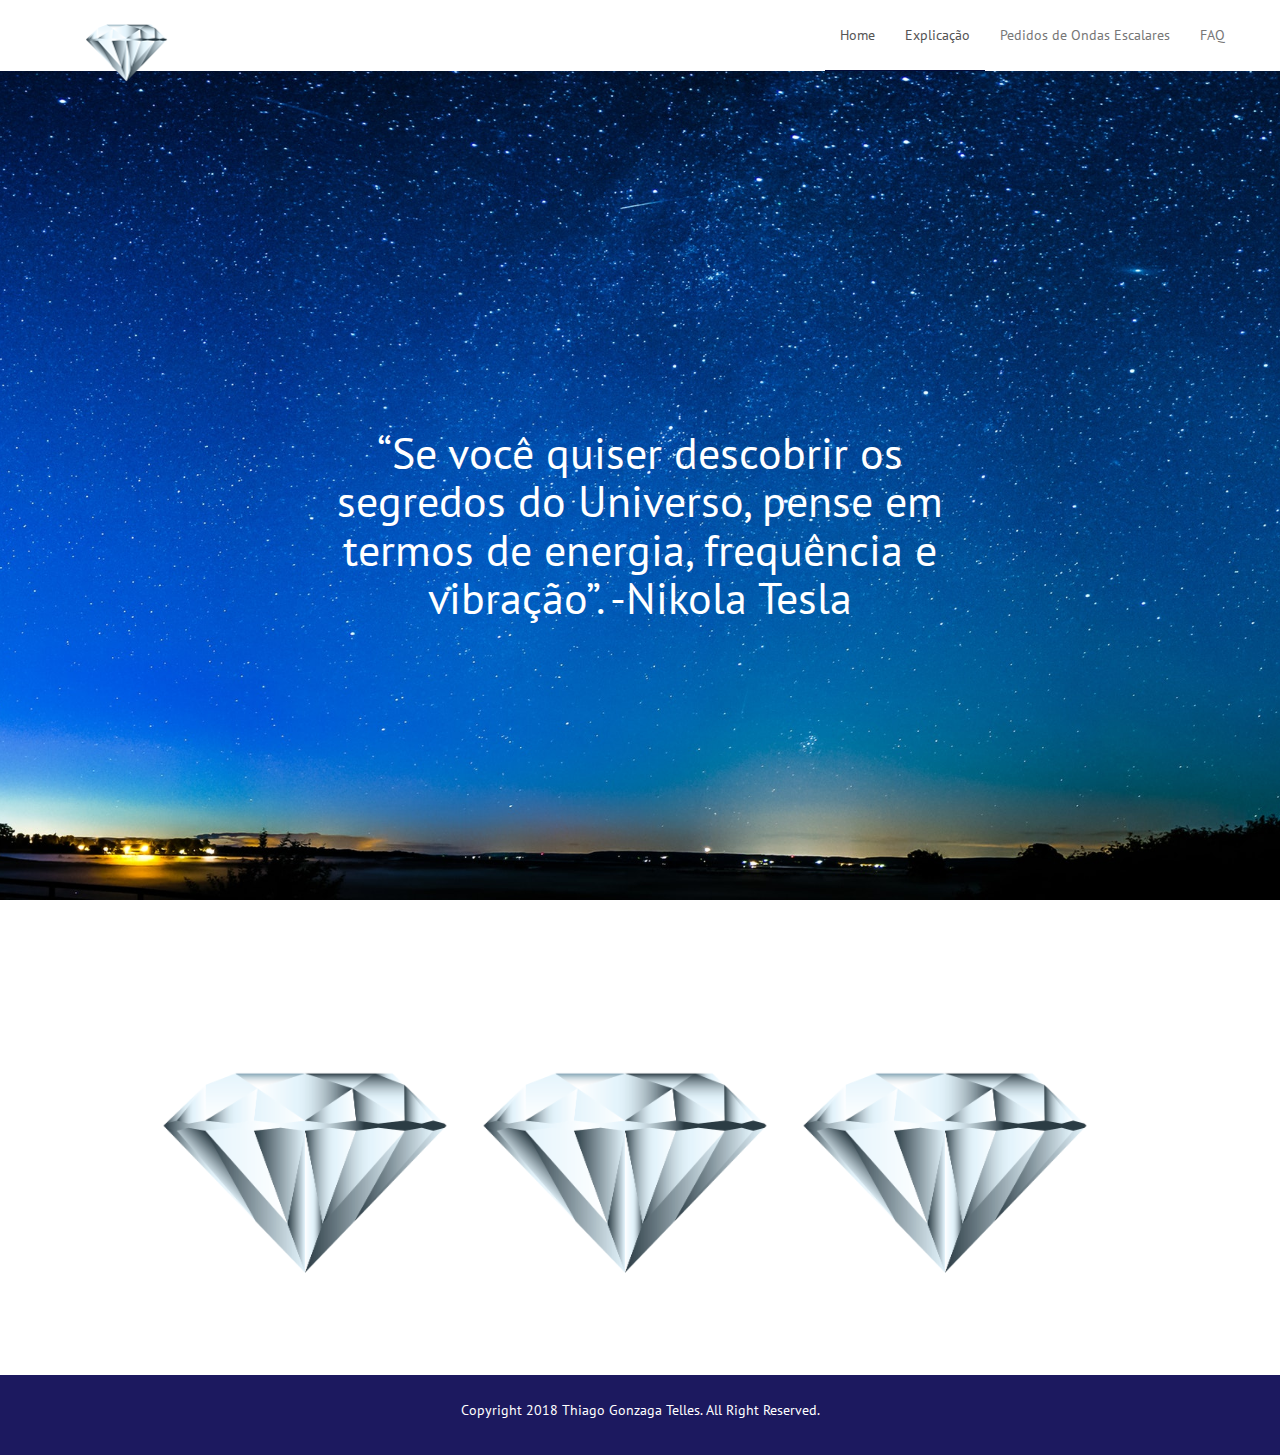
==== index.html @ 1982c59d "Initial commit" ====
<!DOCTYPE html>
<html lang="pt-br">
    <head>
        <meta charset="utf-8">
        <meta http-equiv="X-UA-Compatible" content="IE=edge">
        <meta name="viewport" content="width=device-width, initial-scale=1">
        <meta name="description" content="">
        <meta name="author" content="Thiago Telles">
        <link rel="icon" href="img/favicon.png">
        <title>Amiga Astrea</title>
        <link href='//fonts.googleapis.com/css?family=PT+Sans' rel='stylesheet' type='text/css'>
        <!--CSS Files -->
        <link href="css/font-awesome.min.css" rel="stylesheet">
        <link href="css/bootstrap.min.css" rel="stylesheet">
        <link href="css/animate.css" rel="stylesheet">
        <link href="css/main.css" rel="stylesheet">
    </head>
    <body>
        <!--Header Start-->
        <header id="header">
            <!--Navbar Start -->
            <div id="nav-stick" class="navbar-wrapper">
                <div class="container">
                    <nav class="navbar navbar-default navbar-static-top">
                        <div class="container">
                            <div class="navbar-header ">
                                <button type="button" class="navbar-toggle collapsed" data-toggle="collapse" data-target="#navbar" aria-expanded="false" aria-controls="navbar">
                                <span class="sr-only">Toggle navigation</span>
                                <span class="icon-bar"></span>
                                <span class="icon-bar"></span>
                                <span class="icon-bar"></span>
                                </button>
                                <a class="navbar-brand logo logo-padding" href="index.html"><img src="img/logo.png" alt="Telles"></a>
                            </div>
                            <div id="navbar" class="navbar-collapse collapse">
                                <ul class="nav navbar-nav navbar-right">
                                    <li class="active"><a href="index.html">Home</a></li>
                                    <li class="active"><a href="index.html">Explicação</a></li>
                                    <li><a href="#">Pedidos de Ondas Escalares</a></li>
                                    <li><a href="#">FAQ</a></li>
                                </ul>
                            </div>
                        </div>
                    </nav>
                </div>
            </div>
            <!--Navbar End-->
        </header>
        <!--Header End-->
        <!--Banner Start-->
        <div class="banner m-bot-100">
            <div class="banner-text">
                <h1>“Se você quiser descobrir os segredos do Universo, pense em termos de energia, frequência e vibração”. -Nikola Tesla</h1>
            </div>
            <div class="arrow-up"></div>
        </div>
        <!--Banner End-->
        <main id="main">
            <!--Featured Section start-->
            <div class="container-fluid m-bot-100 featured-section">
                <div class="row">
                    <div class="featured">
                        <div class="col-md-3 featured-img">
                            <a href="#"><img src="img/diamond.png" alt=""></a>
                        </div>
                        <div class="col-md-3 featured-img">
                            <a href="#"><img src="img/diamond.png" alt=""></a>
                        </div>
                        <div class="col-md-3 featured-img">
                            <a href="#"><img src="img/diamond.png" alt=""></a>
                        </div>
                    </div>
                </div>
            </div>
        </main>    
        <!-- Footer Start-->
        <footer id="footer">
            <div class="container">
                <div class="row">
                    <p class="credit text-center">Copyright 2018 Thiago Gonzaga Telles. All Right Reserved.</p>
                </div>
            </div>
        </footer>
        <!-- Footer End-->
        <!-- Scripts -->
        <script src="js/jquery.min.js"></script>
        <script src="js/bootstrap.min.js"></script>
        <script src="js/wow.min.js"></script>
        <script src="js/main.js"></script>
    </body>
</html>
---- css/main.css ----
/* ESTILOS GLOBAIS */
* {
  outline: none; 
  }

.navbar-brand, ul.nav li {
  transition: 0.4s; 
}
body {
  font-family: "PT Sans", sans-serif; 
}
  body p {
    color: #9b9b9b; 
}
h1 {
  font-size: 44px; 
}
a:hover {
  text-decoration: none; 
}
/* Header */
li.active, nav li:hover {
  border-bottom: 1px solid #050c38;
  transition: 0s; 
}
.navbar-default .navbar-nav > .active > a, .navbar-default .navbar-nav > .active > a:focus, .navbar-default .navbar-nav > .active > a:hover {
  background-color: transparent; 
}
ul.nav li {
  padding: 10px 0; 
  }
.arrow-up {
  width: 0;
  height: 0;
  border-left: 30px solid transparent;
  border-right: 30px solid transparent;
  border-bottom: 30px solid #fff;
  margin: 0 auto;
  position: absolute;
  bottom: 0;
  left: 0;
  right: 0;
  text-align: center;
  display: block; 
}
.banner {
  position: relative;
  background-image: url("../img/banner.jpg");
  background-size: cover;
  background-attachment: fixed;
  background-repeat: no-repeat;
  background-position: 50% 50%;
  height: 100vh; 
}
  .banner-text {
    text-align: center;
    color: #fff;
    position: absolute;
    top: 50%;
    left: 50%;
    transform: translate(-50%, -50%); 
}
.navbar-default {
  background: #fff;
  margin-bottom: 0;
  border: none; 
}
.sticky {
  position: fixed;
  width: 100%;
  transition: 0.4s; 
}
#nav-stick {
  background: #fff;
  width: 100%;
  z-index: 99; 
}
.zero-padding {
  padding: 0 !important; 
}
.logo-padding {
  padding-top: 24px; 
}
.m-bot-100 {
  margin-bottom: 100px; 
}
/* Featured Block */
.featured-item:before {
  content: '';
  position: absolute;
  height: 80%;
  width: 1px;
  background: #f41434;
  left: 0; 
}
.featured-img img {
  position: relative;
  width: 100%;
  left: 50%;
}
/* Input Styles */
.form {
  width: 100%;
  padding: 10px;
  background: transparent;
  border: 1px solid #e1e1e1;
  margin-bottom: 12px;
  color: #727272 !important;
  font-size: 13px;
  -webkit-transition: all 0.4s;
  -moz-transition: all 0.4s;
  transition: all 0.4s; 
}
.textarea {
  height: 200px;
  max-height: 200px;
  max-width: 100%; 
}
.form-btn {
  display: block;
  padding: 10px 30px;
  color: #fff;
  background: #BA0000;
  border: none;
  border-radius: 40px;
  outline: none;
  -webkit-transition: all 0.3s;
  -moz-transition: all 0.3s;
  transition: all 0.3s;
  margin: auto; 
}
  .form-btn:active {
    opacity: 0.9; 
}
center {
  margin-top: 330px; 
}
input {
  position: relative;
  z-index: 9999; 
}
.icones-sociais{
    text-align: center;
}
.icones-sociais li {
    display: inline-block;
}
.icones-sociais img{
    width: 64px;
    height: 64px;
    display: block;
}
/*Footer */
footer#footer {
  background: #1c195f;
  padding: 25px 0; 
}
  footer#footer p {
    color: #fff; 
}
/* RESPONSIVE CSS */
@media (min-width: 991px) {
  .featured-list {
    width: 65%; } }

@media (max-width: 767px) {
  .logo-padding {
    padding-top: 15px !important; }
  li.active, nav li:hover {
    border-bottom: 1px solid #fff;
    transition: 0s !important;
    background: #050c38;
    border-radius: 4px;
    color: #fff; }
  ul.nav a:hover, .nav .active a {
    color: #fff !important; }
  ul.nav li {
    padding: 0; } }

@media (max-width: 1300px) {
  .featured-list {
    padding: 20px 0 0; } }

@media (max-width: 991px) {
  .featured-img {
    margin-bottom: 100px; }
    .featured-img img {
      position: static;
      width: 100%; }
      .featured-img img:before {
        left: 70px;
        z-index: -1; }
  .featured-list {
    margin-top: 40px;
    margin-left: 13px;
    padding: 0; }
  .banner .banner-text {
    width: 90%; }
  .desc {
    overflow: hidden; }
  .icon {
    position: static;
    float: left;
    margin-right: 30px; }
  .featured:before {
    position: static; }
  .featured-item:before {
    left: 70px;
    z-index: -1;
    top: 10px; 
  } 
}
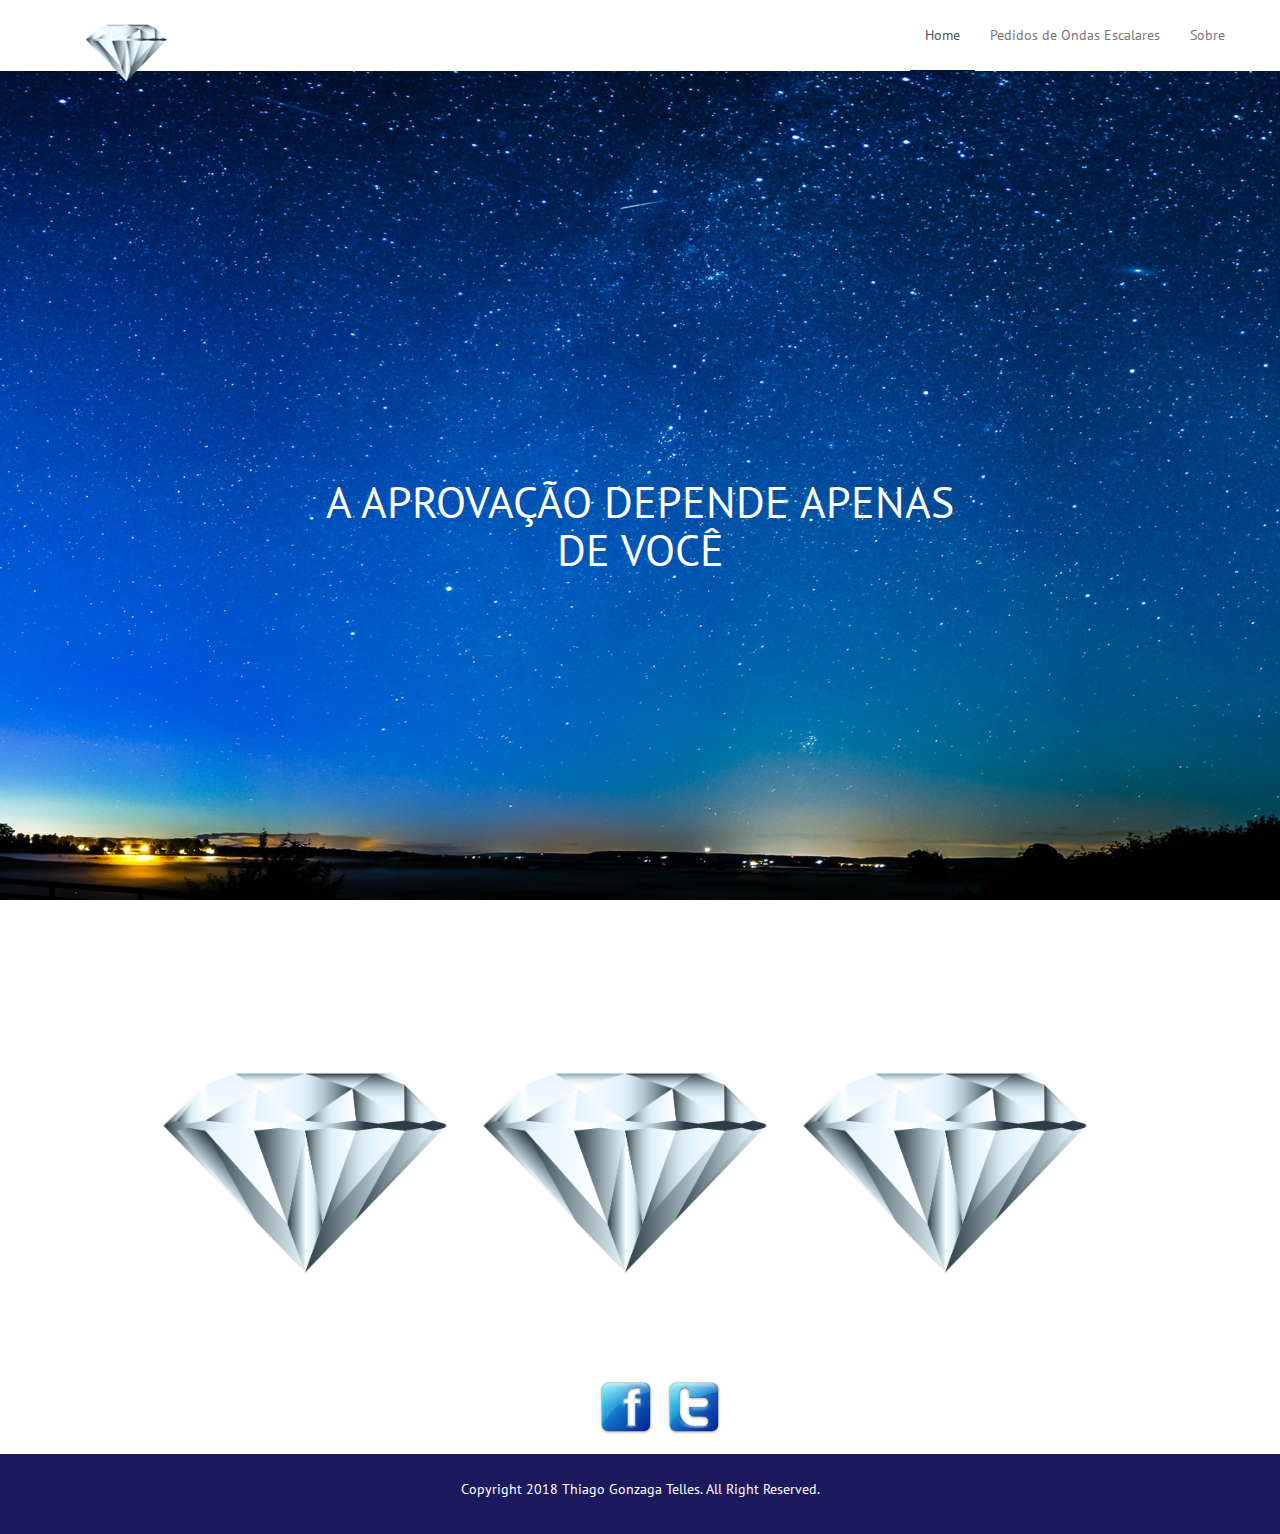
==== commit 696982f1: "comit" ====
--- a/index.html
+++ b/index.html
@@ -7,7 +7,7 @@
         <meta name="description" content="">
         <meta name="author" content="Thiago Telles">
         <link rel="icon" href="img/favicon.png">
-        <title>Amiga Astrea</title>
+        <title>Valmir Hernandes</title>
         <link href='//fonts.googleapis.com/css?family=PT+Sans' rel='stylesheet' type='text/css'>
         <!--CSS Files -->
         <link href="css/font-awesome.min.css" rel="stylesheet">
@@ -35,9 +35,8 @@
                             <div id="navbar" class="navbar-collapse collapse">
                                 <ul class="nav navbar-nav navbar-right">
                                     <li class="active"><a href="index.html">Home</a></li>
-                                    <li class="active"><a href="index.html">Explicação</a></li>
                                     <li><a href="#">Pedidos de Ondas Escalares</a></li>
-                                    <li><a href="#">FAQ</a></li>
+                                    <li><a href="#">Sobre</a></li>
                                 </ul>
                             </div>
                         </div>
@@ -50,7 +49,7 @@
         <!--Banner Start-->
         <div class="banner m-bot-100">
             <div class="banner-text">
-                <h1>“Se você quiser descobrir os segredos do Universo, pense em termos de energia, frequência e vibração”. -Nikola Tesla</h1>
+                <h1>A APROVAÇÃO DEPENDE APENAS DE VOCÊ</h1>
             </div>
             <div class="arrow-up"></div>
         </div>
@@ -72,6 +71,16 @@
                     </div>
                 </div>
             </div>
+            <nav>
+                <ul class="icones-sociais">
+                    <li>
+                        <a href="#" class="facebook"><img src="img/facebook.png"></a>
+                    </li>
+                     <li>
+                        <a href="#" class="twitter"><img src="img/twitter.png"></a>
+                    </li>
+                </ul>
+            </nav>
         </main>    
         <!-- Footer Start-->
         <footer id="footer">
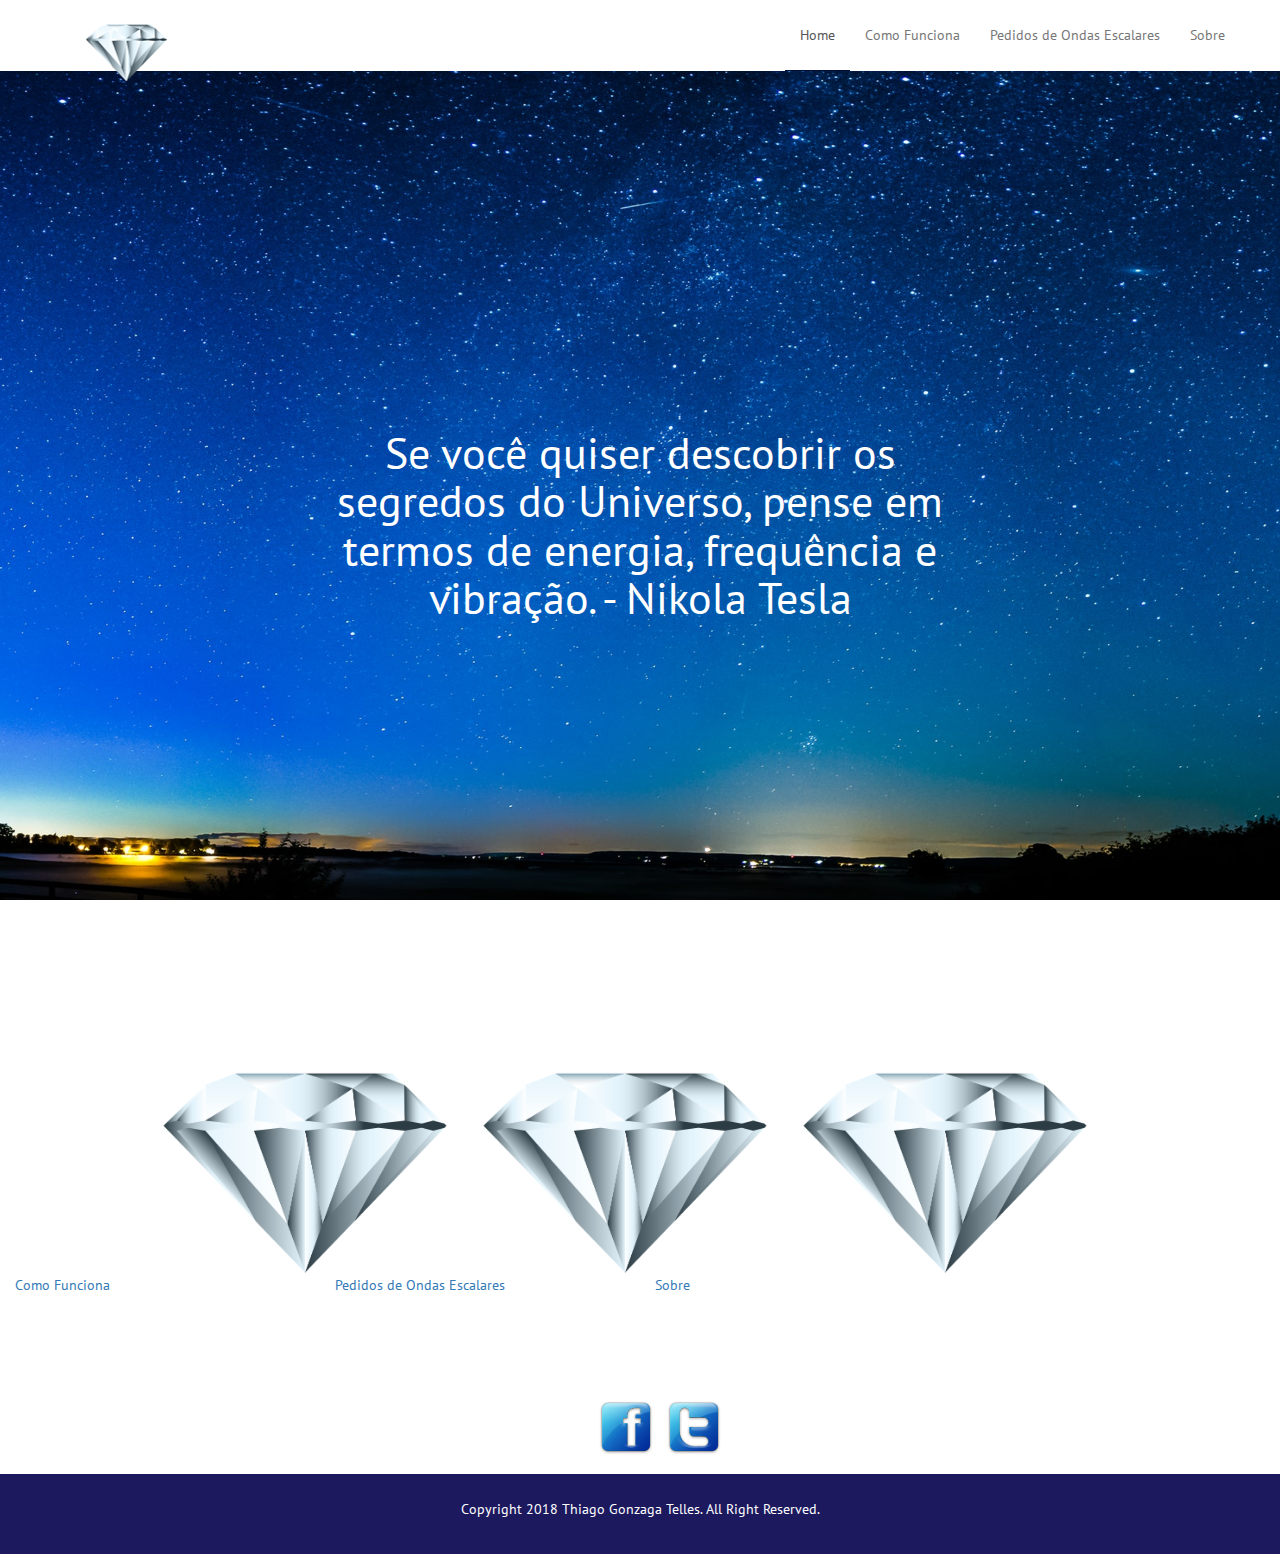
==== commit 6392edba: "pedido" ====
--- a/index.html
+++ b/index.html
@@ -7,7 +7,7 @@
         <meta name="description" content="">
         <meta name="author" content="Thiago Telles">
         <link rel="icon" href="img/favicon.png">
-        <title>Valmir Hernandes</title>
+        <title>Astrea Ressonância Harmônica</title>
         <link href='//fonts.googleapis.com/css?family=PT+Sans' rel='stylesheet' type='text/css'>
         <!--CSS Files -->
         <link href="css/font-awesome.min.css" rel="stylesheet">
@@ -35,6 +35,7 @@
                             <div id="navbar" class="navbar-collapse collapse">
                                 <ul class="nav navbar-nav navbar-right">
                                     <li class="active"><a href="index.html">Home</a></li>
+                                    <li><a href="#">Como Funciona</a></li>
                                     <li><a href="#">Pedidos de Ondas Escalares</a></li>
                                     <li><a href="#">Sobre</a></li>
                                 </ul>
@@ -49,7 +50,7 @@
         <!--Banner Start-->
         <div class="banner m-bot-100">
             <div class="banner-text">
-                <h1>A APROVAÇÃO DEPENDE APENAS DE VOCÊ</h1>
+                <h1>Se você quiser descobrir os segredos do Universo, pense em termos de energia, frequência e vibração. - Nikola Tesla</h1>
             </div>
             <div class="arrow-up"></div>
         </div>
@@ -60,13 +61,13 @@
                 <div class="row">
                     <div class="featured">
                         <div class="col-md-3 featured-img">
-                            <a href="#"><img src="img/diamond.png" alt=""></a>
+                            <a href="#"><img src="img/diamond.png" alt="Como Funciona">Como Funciona</a>
                         </div>
                         <div class="col-md-3 featured-img">
-                            <a href="#"><img src="img/diamond.png" alt=""></a>
+                            <a href="#"><img src="img/diamond.png" alt="Pedidos de Ondas Escalares">Pedidos de Ondas Escalares</a>
                         </div>
                         <div class="col-md-3 featured-img">
-                            <a href="#"><img src="img/diamond.png" alt=""></a>
+                            <a href="#"><img src="img/diamond.png" alt="Sobre">Sobre</a>
                         </div>
                     </div>
                 </div>
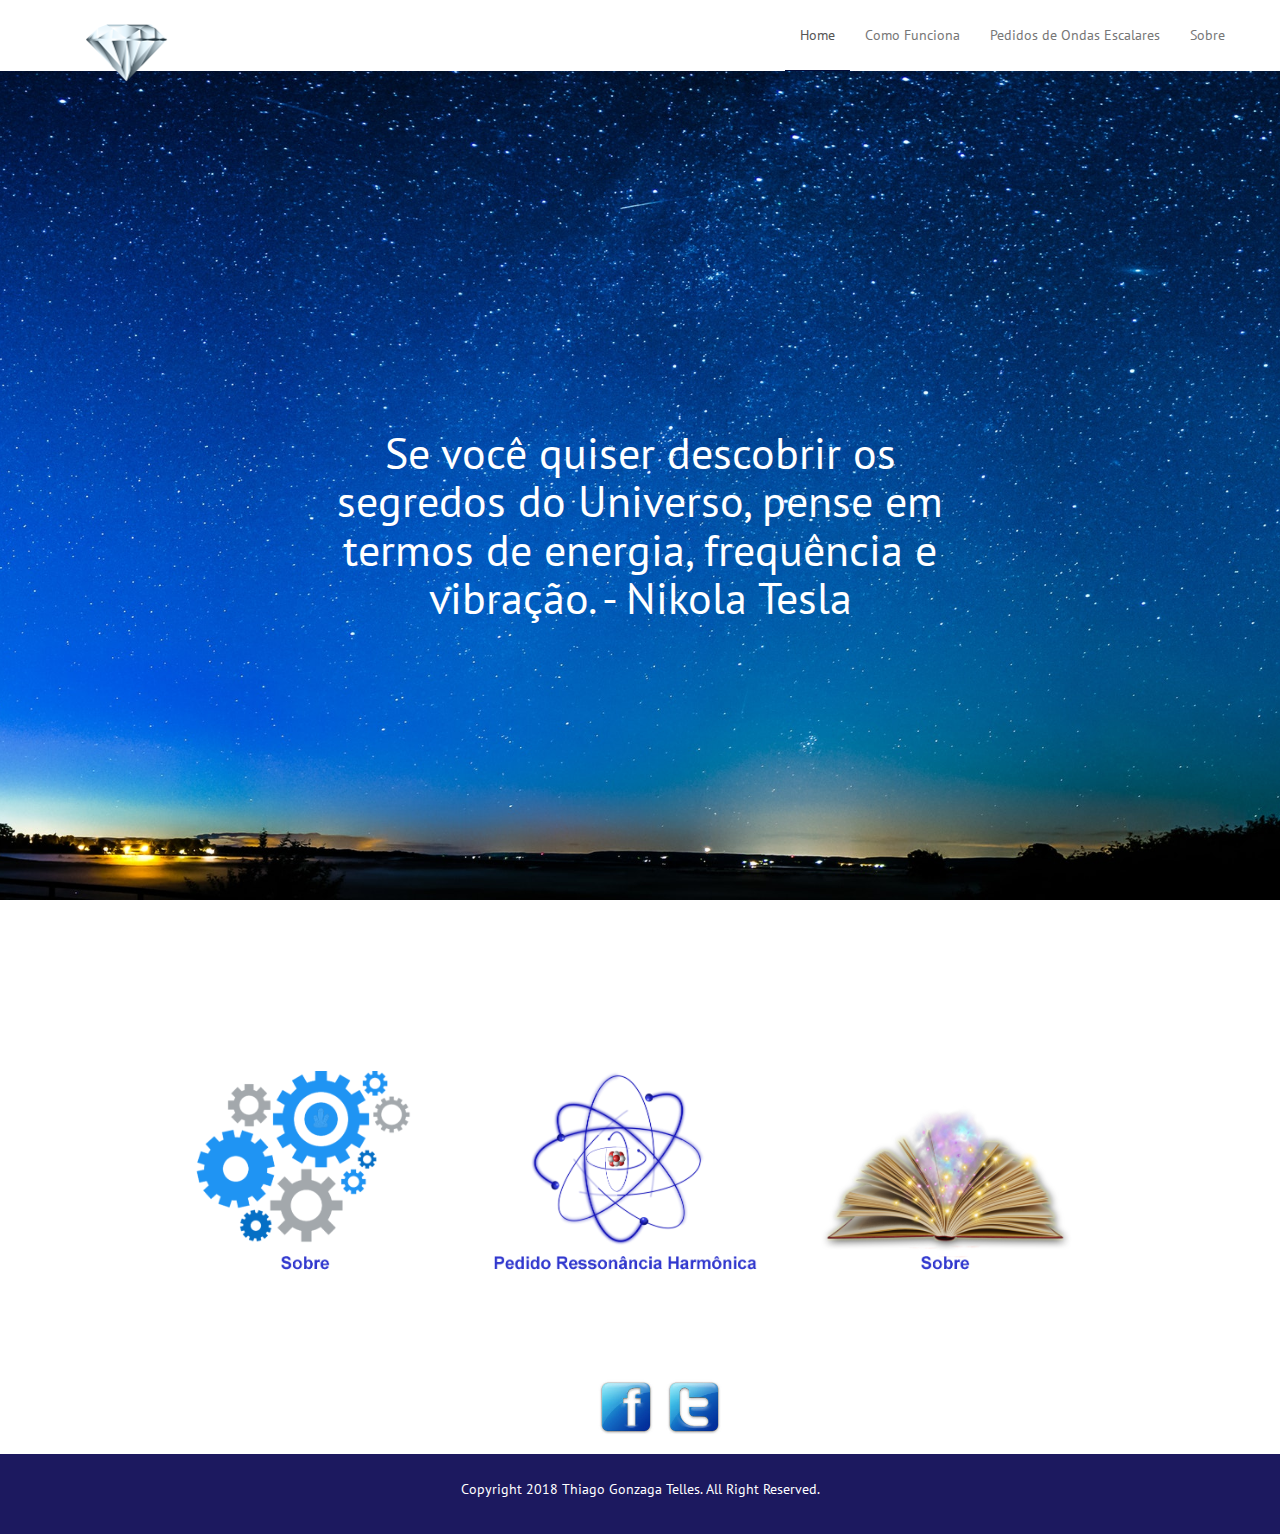
==== commit 9a7e2141: "icones" ====
--- a/index.html
+++ b/index.html
@@ -61,13 +61,13 @@
                 <div class="row">
                     <div class="featured">
                         <div class="col-md-3 featured-img">
-                            <a href="#"><img src="img/diamond.png" alt="Como Funciona">Como Funciona</a>
+                            <a href="#"><img src="img/como.png" alt="Como Funciona"></a>
                         </div>
                         <div class="col-md-3 featured-img">
-                            <a href="#"><img src="img/diamond.png" alt="Pedidos de Ondas Escalares">Pedidos de Ondas Escalares</a>
+                            <a href="#"><img src="img/atomo.png" alt="Pedidos de Ondas Escalares"></a>
                         </div>
                         <div class="col-md-3 featured-img">
-                            <a href="#"><img src="img/diamond.png" alt="Sobre">Sobre</a>
+                            <a href="#"><img src="img/livro.png" alt="Sobre"><right></right></a>
                         </div>
                     </div>
                 </div>
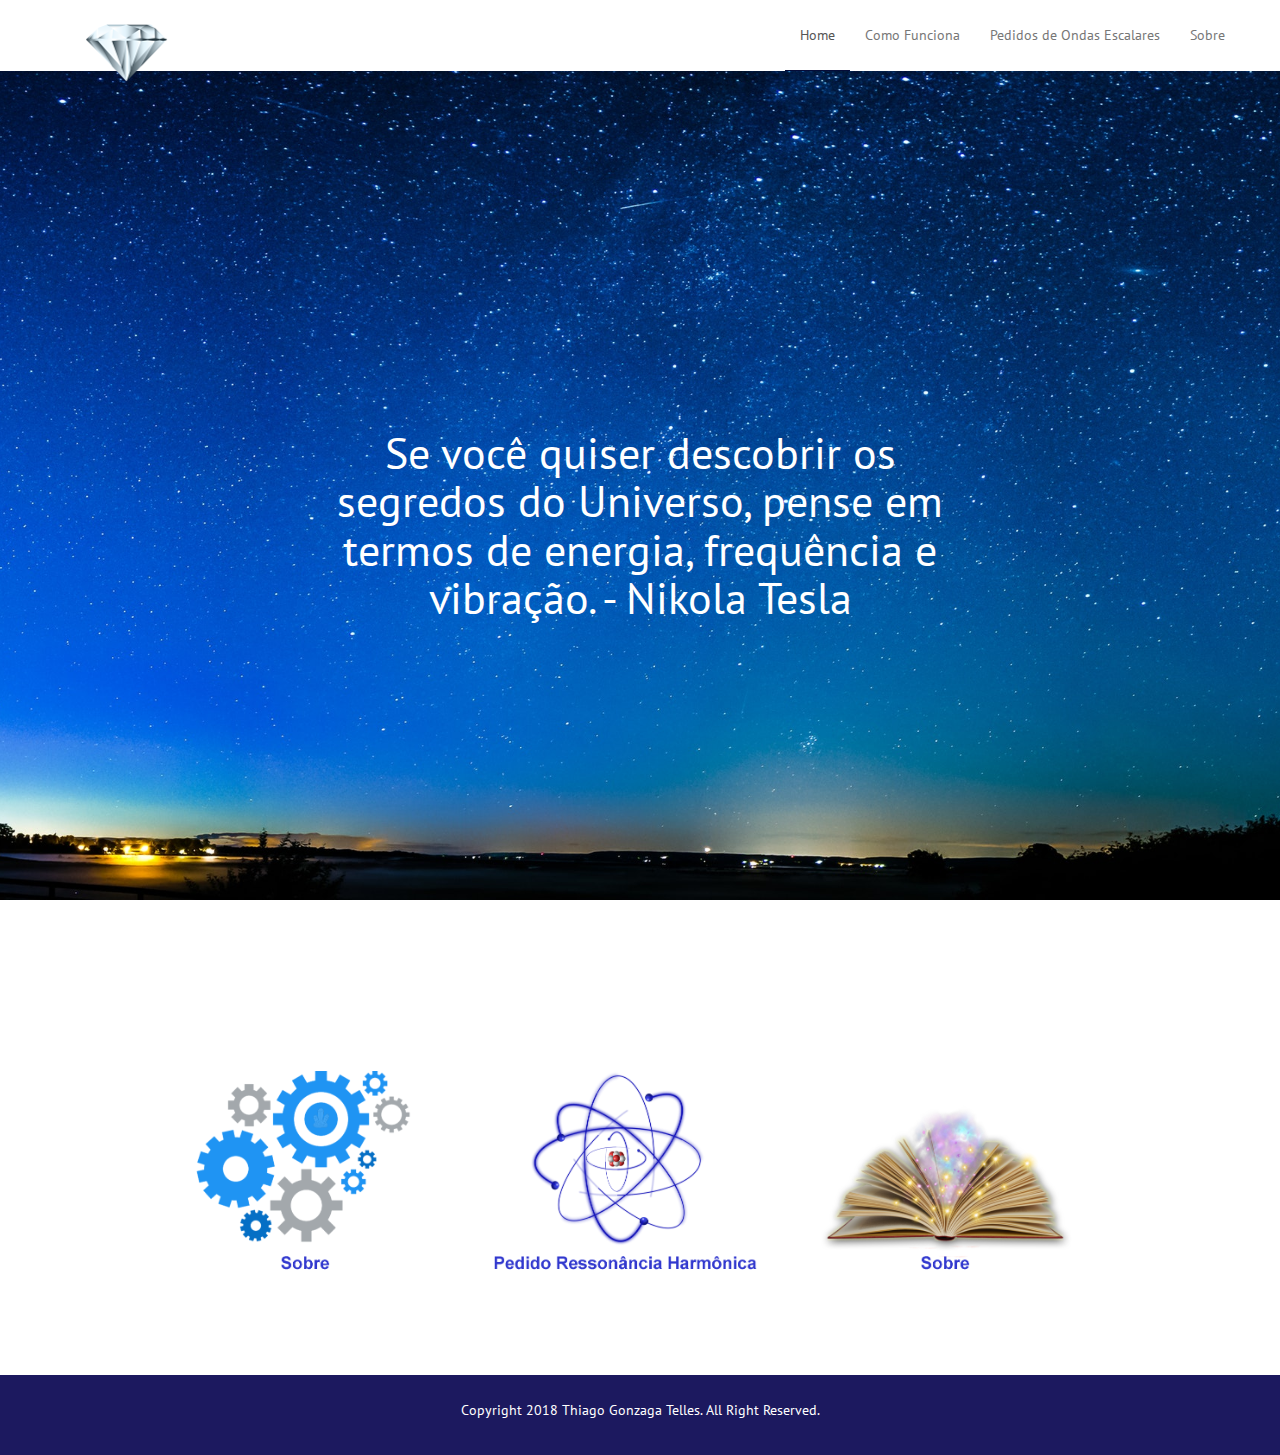
==== commit 63e7c057: "php" ====
--- a/index.html
+++ b/index.html
@@ -36,7 +36,7 @@
                                 <ul class="nav navbar-nav navbar-right">
                                     <li class="active"><a href="index.html">Home</a></li>
                                     <li><a href="#">Como Funciona</a></li>
-                                    <li><a href="#">Pedidos de Ondas Escalares</a></li>
+                                    <li><a href="Pedido.php">Pedidos de Ondas Escalares</a></li>
                                     <li><a href="#">Sobre</a></li>
                                 </ul>
                             </div>
@@ -64,7 +64,7 @@
                             <a href="#"><img src="img/como.png" alt="Como Funciona"></a>
                         </div>
                         <div class="col-md-3 featured-img">
-                            <a href="#"><img src="img/atomo.png" alt="Pedidos de Ondas Escalares"></a>
+                            <a href="Pedido.php"><img src="img/atomo.png" alt="Pedidos de Ondas Escalares"></a>
                         </div>
                         <div class="col-md-3 featured-img">
                             <a href="#"><img src="img/livro.png" alt="Sobre"><right></right></a>
@@ -72,16 +72,7 @@
                     </div>
                 </div>
             </div>
-            <nav>
-                <ul class="icones-sociais">
-                    <li>
-                        <a href="#" class="facebook"><img src="img/facebook.png"></a>
-                    </li>
-                     <li>
-                        <a href="#" class="twitter"><img src="img/twitter.png"></a>
-                    </li>
-                </ul>
-            </nav>
+           
         </main>    
         <!-- Footer Start-->
         <footer id="footer">
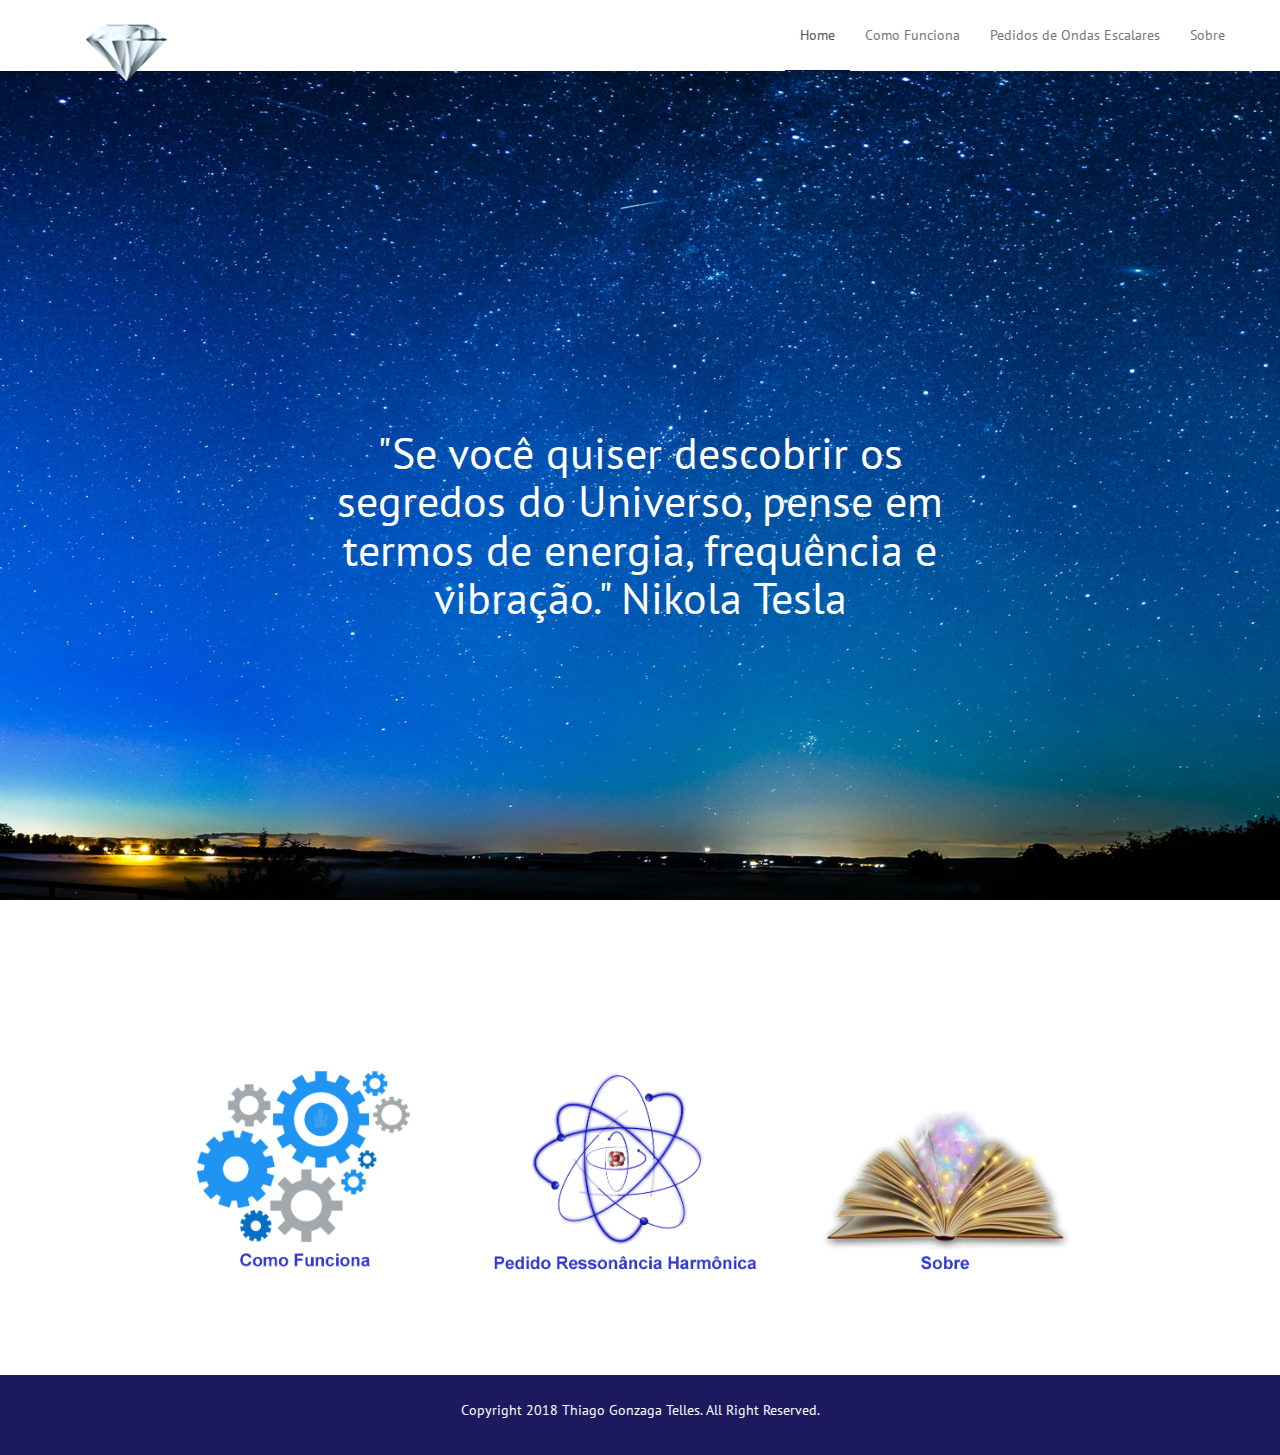
==== commit bf932cc9: "11" ====
--- a/index.html
+++ b/index.html
@@ -33,11 +33,11 @@
                                 <a class="navbar-brand logo logo-padding" href="index.html"><img src="img/logo.png" alt="Telles"></a>
                             </div>
                             <div id="navbar" class="navbar-collapse collapse">
-                                <ul class="nav navbar-nav navbar-right">
+                                  <ul class="nav navbar-nav navbar-right">
                                     <li class="active"><a href="index.html">Home</a></li>
-                                    <li><a href="#">Como Funciona</a></li>
-                                    <li><a href="Pedido.php">Pedidos de Ondas Escalares</a></li>
-                                    <li><a href="#">Sobre</a></li>
+                                    <li><a href="ComoFunciona.html">Como Funciona</a></li>
+                                    <li><a href="Pedido.html">Pedidos de Ondas Escalares</a></li>
+                                    <li><a href="Sobre.html">Sobre</a></li>
                                 </ul>
                             </div>
                         </div>
@@ -50,7 +50,7 @@
         <!--Banner Start-->
         <div class="banner m-bot-100">
             <div class="banner-text">
-                <h1>Se você quiser descobrir os segredos do Universo, pense em termos de energia, frequência e vibração. - Nikola Tesla</h1>
+                <h1>"Se você quiser descobrir os segredos do Universo, pense em termos de energia, frequência e vibração." Nikola Tesla</h1>
             </div>
             <div class="arrow-up"></div>
         </div>
@@ -61,13 +61,13 @@
                 <div class="row">
                     <div class="featured">
                         <div class="col-md-3 featured-img">
-                            <a href="#"><img src="img/como.png" alt="Como Funciona"></a>
+                            <a href="ComoFunciona.html"><img src="img/como.png" alt="Como Funciona"></a>
                         </div>
                         <div class="col-md-3 featured-img">
-                            <a href="Pedido.php"><img src="img/atomo.png" alt="Pedidos de Ondas Escalares"></a>
+                            <a href="Pedido.html"><img src="img/atomo.png" alt="Pedidos de Ondas Escalares"></a>
                         </div>
                         <div class="col-md-3 featured-img">
-                            <a href="#"><img src="img/livro.png" alt="Sobre"><right></right></a>
+                            <a href="Sobre.html"><img src="img/livro.png" alt="Sobre"><right></right></a>
                         </div>
                     </div>
                 </div>
